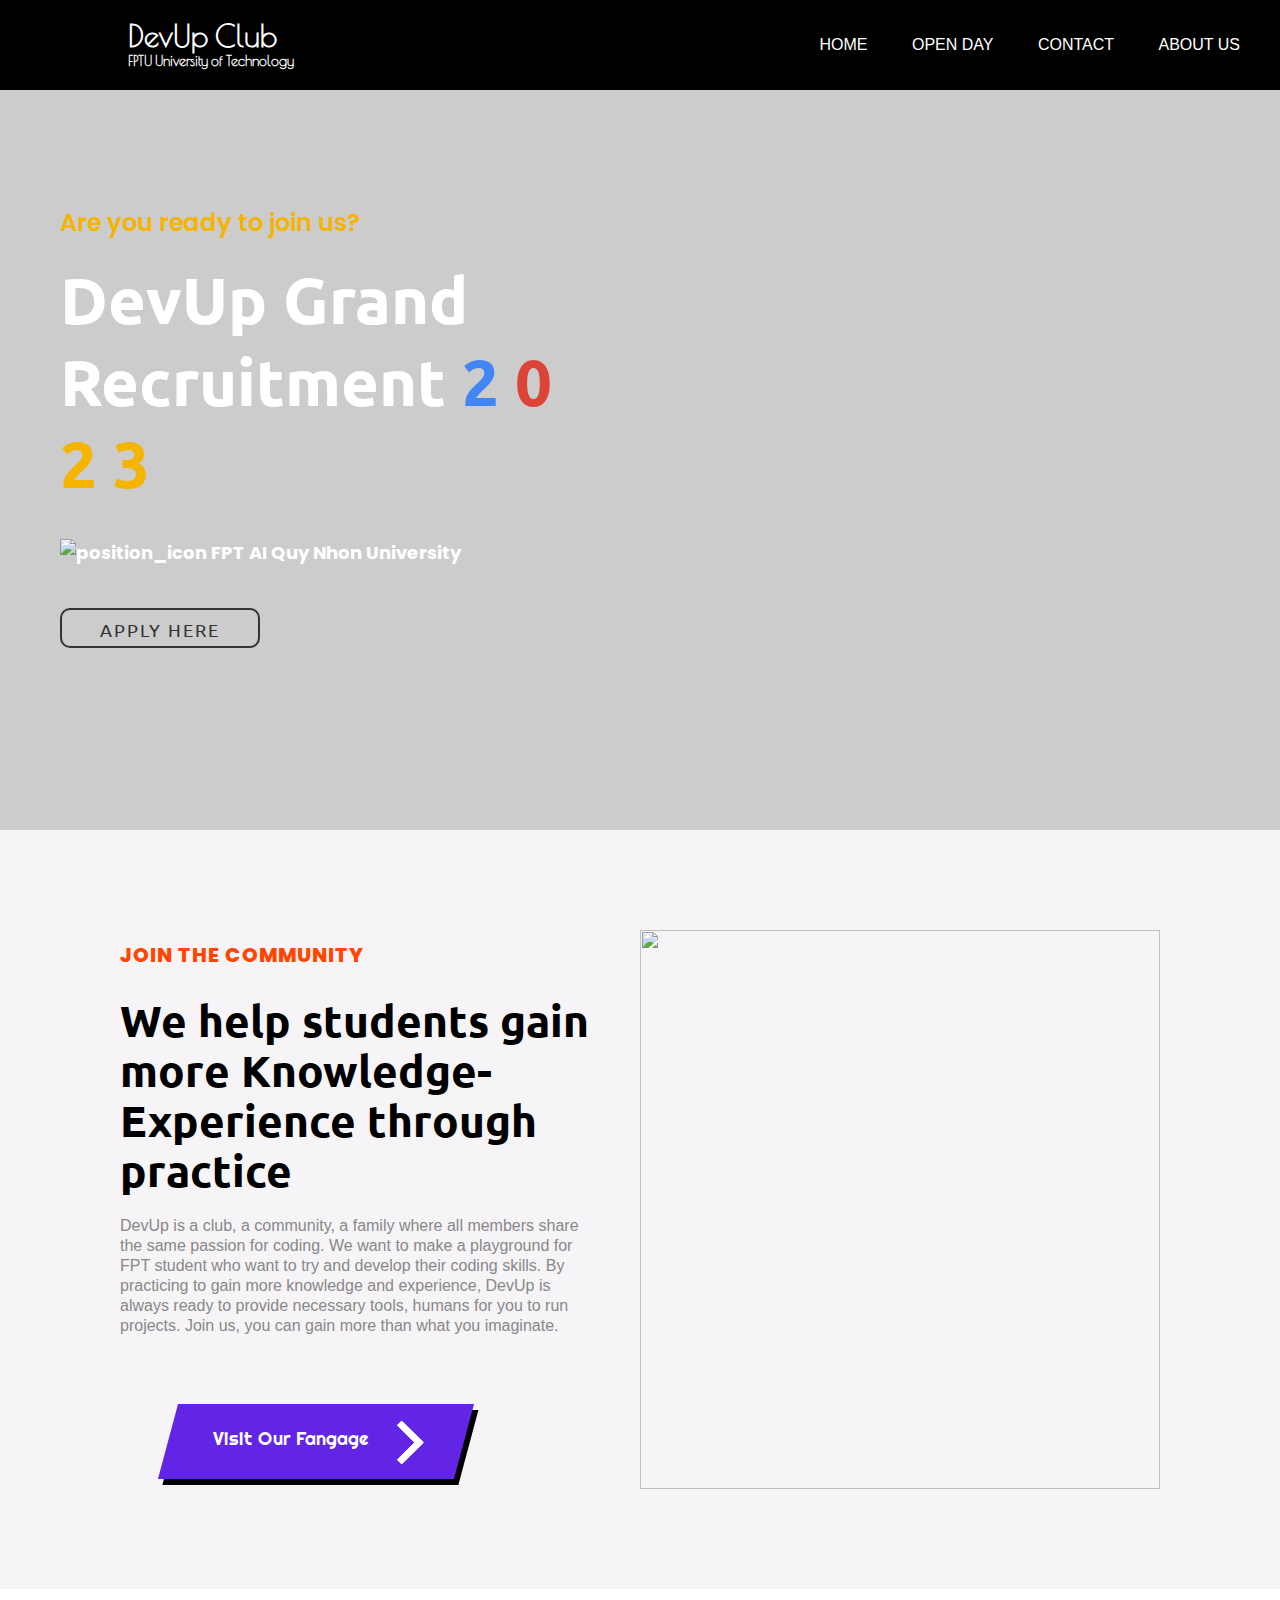
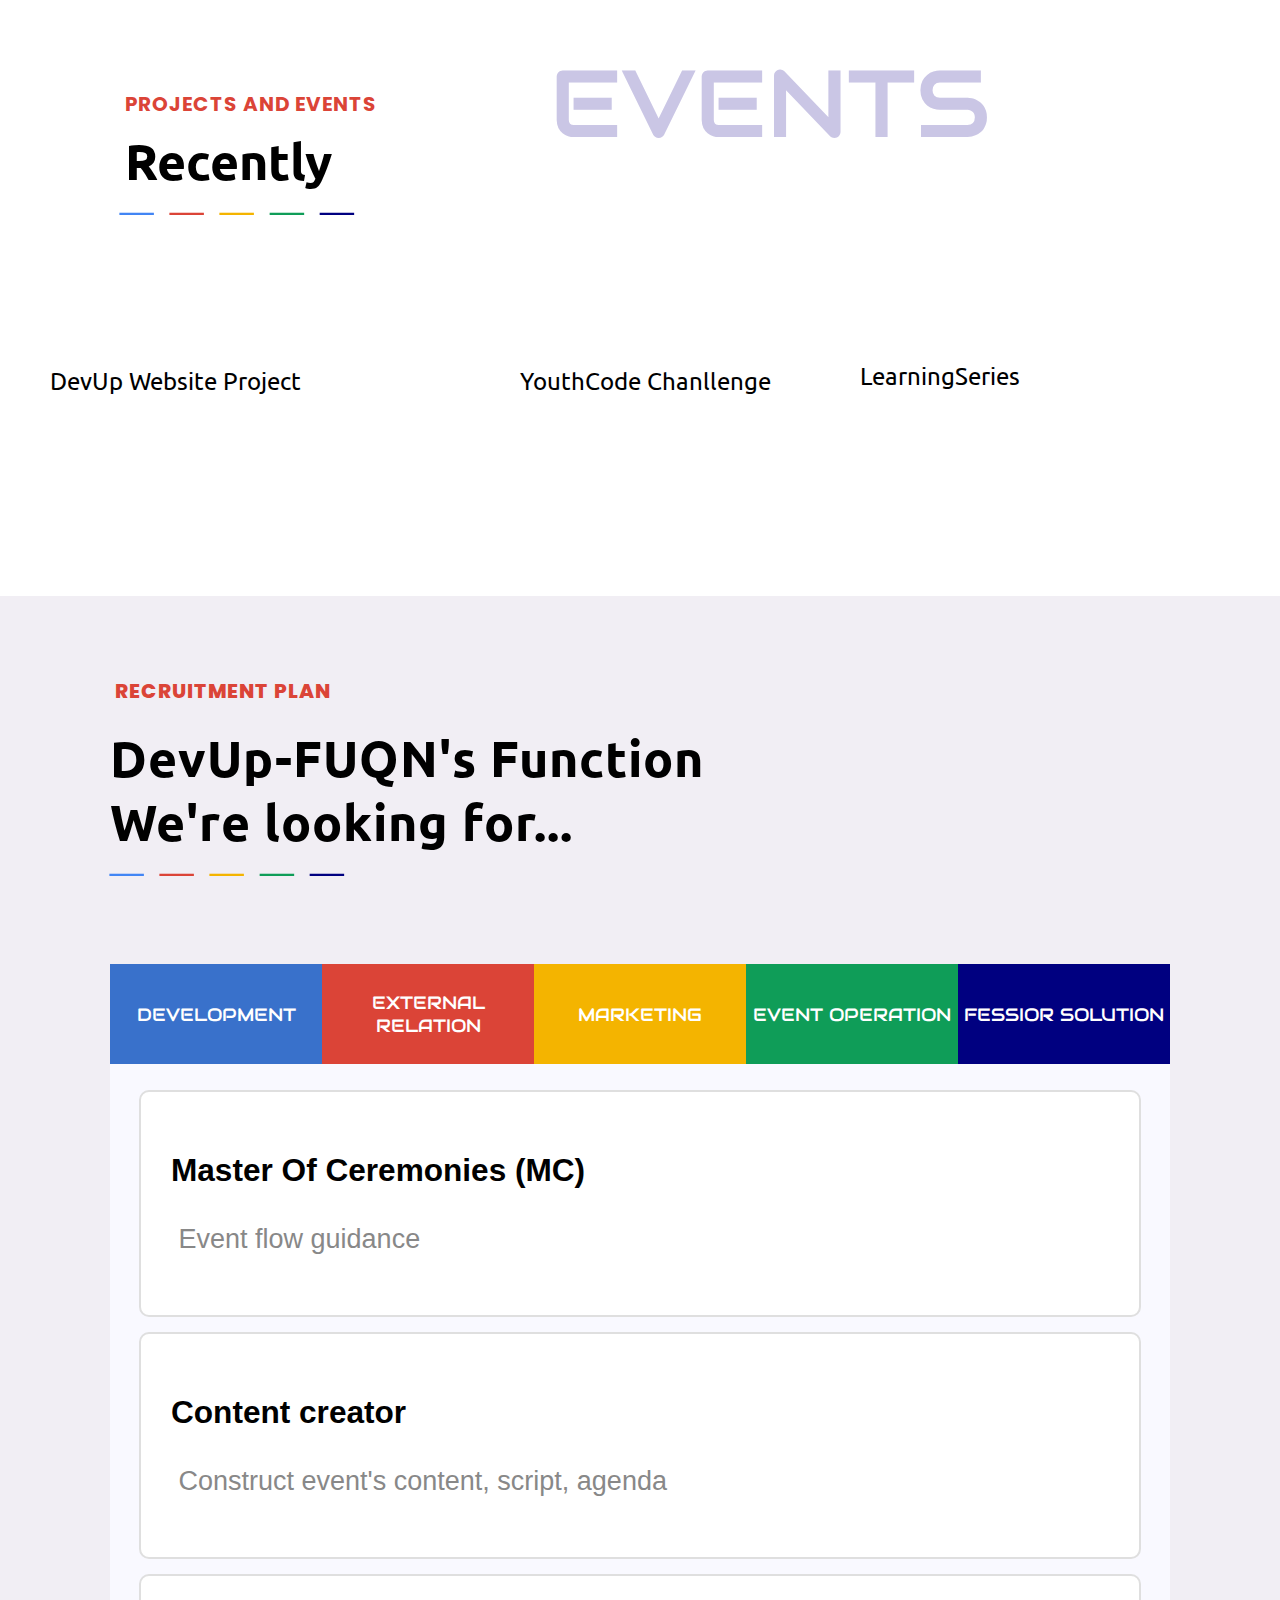
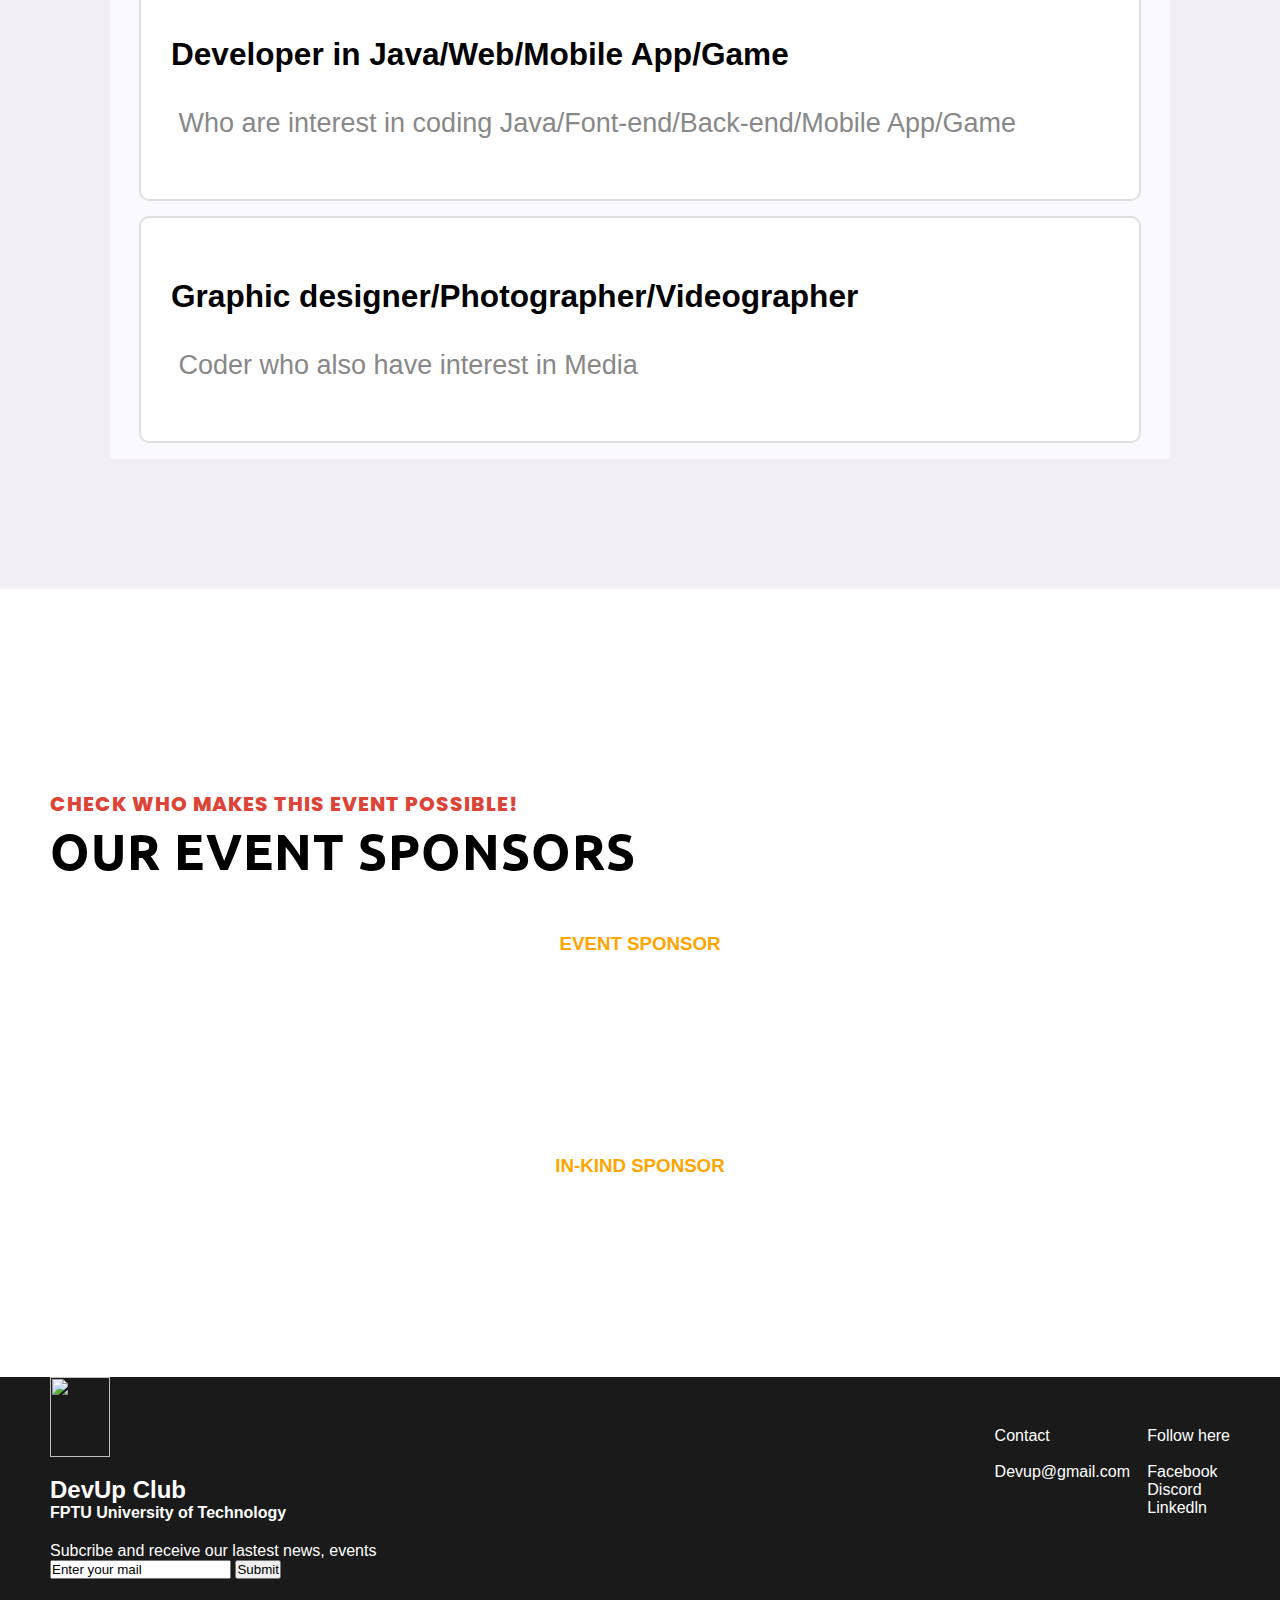
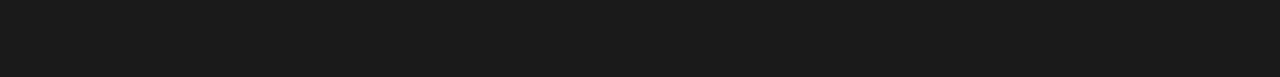
==== index.html @ b47e3904 "go" ====
<!DOCTYPE html>
<html>
    <head>
        <meta charset="UTF-8">
        <title>FPT QN DEVUP WEBSITE </title>
        <link rel="stylesheet" type="text/css" href="style.css">  
        <style type="text/css">
            body
            {  
                background-color: rgb(255, 255, 255);;
                font-family: Arial, Helvetica, sans-serif, 'Ubuntu';
            }
        </style>
        <link rel="preconnect" href="https://fonts.googleapis.com">
        <link rel="preconnect" href="https://fonts.gstatic.com" crossorigin>
       
        <link href="https://fonts.googleapis.com/css2?family=Ubuntu:wght@700&display=swap" rel="stylesheet">
        <link href="https://fonts.googleapis.com/css2?family=Poppins:wght@300&display=swap" rel="stylesheet">
        <link href="https://fonts.googleapis.com/css2?family=Poppins:wght@300&display=swap" rel="stylesheet">
        <link href="https://fonts.googleapis.com/css2?family=Poiret+One&display=swap" rel="stylesheet">
        <link href="https://fonts.googleapis.com/css2?family=Righteous&display=swap" rel="stylesheet">
        <link href="https://fonts.googleapis.com/css2?family=Audiowide&display=swap" rel="stylesheet">

    </head>

    <body>
        <div id = "main">

            
            <div id = "header">
                <div class="header__imgname">
                    <img style="height: 60px; object-fit: cover; margin-right: 8px; padding-top: 5px; margin-left: 70px; " src="./Picture/logo2.png" alt="">
                    <h2 class="header_title" style=" font-family: 'Poiret One', cursive; font-weight:900; font-size: 30px; 
                    ">DevUp Club
                    <span>
                        <h4 style=" font-weight:bolder; font-size: 14px;">FPTU University of Technology</h4>
                    </span>
                    </h2>       
                    </div>
                <ul class="header-menu">
                    <li> <a href="">Home</a> </li>
                    <li> <a href="./Ondex.html">Open Day</a> </li>
                    <li> <a href="">Contact</a> </li>
                    <li> <a href="./about.html">About us</a> </li>
                </ul>
            
            </div>
            

            
            <div id = "banner">
                

                
                <div class="banner-content">
                   
                    <!-- <p class = "text1-banner">Are you <span class="text11-banner">ready</span> to join us?<p> -->
                    <p style="font-weight: 590; font-family: 'Poppins', sans-serif; font-size:x-large; padding-top: 50px; color: #f4b400;" >Are you ready to join us?</p>


                   
                    <h1 class="text3-banner" style="padding-top: 18px;">DevUp Grand <br> Recruitment
                        <b>2</b>
                        <b>0</b>
                        <b>2</b>
                        <b>3</b>
                    </h1>

                    <h4 class="position-banner" style="font-size: large; padding-top: 35px; padding-bottom: 35px; font-family: 'Poppins', sans-serif; " >
                    <img src="./Picture/position2.jpg" alt="position_icon" width="20" height="20"  >
                    FPT AI Quy Nhon University
                    </h4>
                
                   

                    <!-- <button class="glow-on-hover" type="button">APPLY HERE</button> -->

                    <div class="wrapper1">
                        <a class="a1" href="#" style="font-family: 'Ubuntu', sans-serif; color:whitei" ><span>APPLY HERE</span></a>
                    </div>

                </div>
            </div>
        </div>
<!-------------------------------------------------------------------------------------->
        
        <div id ="community">
            <div class="left">
                <p class="para1" style="font-family: 'Poppins', sans-serif; font-size: 20px;  " >Join the community</p>
                <p class="para2" style="font-family: 'Ubuntu', sans-serif; font-size: 44px;" >We help students gain more Knowledge-Experience through practice</p>
                <p  class="para3" style="line-height: 20px; color: #888888;" >DevUp is a club, a community, a family where all members share the same passion for coding. 
                    We want to make a playground for FPT student who want to try and develop their coding skills.
                 By practicing to gain more knowledge and experience, DevUp is always ready to provide necessary tools,
                  humans for you to run projects. Join us, you can gain more than what you imaginate.
                </p>
                
                <div class="visitButton-line">

                     <img style="height: 120px; object-fit: cover; margin-top: 20px; margin-right: 8px; " src="./Picture/logo2.png" alt="">

                     <div class="wrapper">
                        <a class="cta" href="https://www.facebook.com/DevUp.17">
                          <span  style="font-family: 'Righteous', cursive; font-size:large; "  >Visit Our Fangage</span>
                          <span>
                            <svg width="66px" height="43px" viewBox="0 0 66 43" version="1.1" xmlns="http://www.w3.org/2000/svg" xmlns:xlink="http://www.w3.org/1999/xlink">
                              <g id="arrow" stroke="none" stroke-width="1" fill="none" fill-rule="evenodd">
                                <path class="one" d="M40.1543933,3.89485454 L43.9763149,0.139296592 C44.1708311,-0.0518420739 44.4826329,-0.0518571125 44.6771675,0.139262789 L65.6916134,20.7848311 C66.0855801,21.1718824 66.0911863,21.8050225 65.704135,22.1989893 C65.7000188,22.2031791 65.6958657,22.2073326 65.6916762,22.2114492 L44.677098,42.8607841 C44.4825957,43.0519059 44.1708242,43.0519358 43.9762853,42.8608513 L40.1545186,39.1069479 C39.9575152,38.9134427 39.9546793,38.5968729 40.1481845,38.3998695 C40.1502893,38.3977268 40.1524132,38.395603 40.1545562,38.3934985 L56.9937789,21.8567812 C57.1908028,21.6632968 57.193672,21.3467273 57.0001876,21.1497035 C56.9980647,21.1475418 56.9959223,21.1453995 56.9937605,21.1432767 L40.1545208,4.60825197 C39.9574869,4.41477773 39.9546013,4.09820839 40.1480756,3.90117456 C40.1501626,3.89904911 40.1522686,3.89694235 40.1543933,3.89485454 Z" fill="#FFFFFF"></path>
                                <path class="two" d="M20.1543933,3.89485454 L23.9763149,0.139296592 C24.1708311,-0.0518420739 24.4826329,-0.0518571125 24.6771675,0.139262789 L45.6916134,20.7848311 C46.0855801,21.1718824 46.0911863,21.8050225 45.704135,22.1989893 C45.7000188,22.2031791 45.6958657,22.2073326 45.6916762,22.2114492 L24.677098,42.8607841 C24.4825957,43.0519059 24.1708242,43.0519358 23.9762853,42.8608513 L20.1545186,39.1069479 C19.9575152,38.9134427 19.9546793,38.5968729 20.1481845,38.3998695 C20.1502893,38.3977268 20.1524132,38.395603 20.1545562,38.3934985 L36.9937789,21.8567812 C37.1908028,21.6632968 37.193672,21.3467273 37.0001876,21.1497035 C36.9980647,21.1475418 36.9959223,21.1453995 36.9937605,21.1432767 L20.1545208,4.60825197 C19.9574869,4.41477773 19.9546013,4.09820839 20.1480756,3.90117456 C20.1501626,3.89904911 20.1522686,3.89694235 20.1543933,3.89485454 Z" fill="#FFFFFF"></path>
                                <path class="three" d="M0.154393339,3.89485454 L3.97631488,0.139296592 C4.17083111,-0.0518420739 4.48263286,-0.0518571125 4.67716753,0.139262789 L25.6916134,20.7848311 C26.0855801,21.1718824 26.0911863,21.8050225 25.704135,22.1989893 C25.7000188,22.2031791 25.6958657,22.2073326 25.6916762,22.2114492 L4.67709797,42.8607841 C4.48259567,43.0519059 4.17082418,43.0519358 3.97628526,42.8608513 L0.154518591,39.1069479 C-0.0424848215,38.9134427 -0.0453206733,38.5968729 0.148184538,38.3998695 C0.150289256,38.3977268 0.152413239,38.395603 0.154556228,38.3934985 L16.9937789,21.8567812 C17.1908028,21.6632968 17.193672,21.3467273 17.0001876,21.1497035 C16.9980647,21.1475418 16.9959223,21.1453995 16.9937605,21.1432767 L0.15452076,4.60825197 C-0.0425130651,4.41477773 -0.0453986756,4.09820839 0.148075568,3.90117456 C0.150162624,3.89904911 0.152268631,3.89694235 0.154393339,3.89485454 Z" fill="#FFFFFF"></path>
                              </g>
                            </svg>
                          </span> 
                        </a>
                      </div>

                </div>



            </div>
            <div class="right">
                <img src="./Picture/background.jpg" alt="" width="100%", height="100%">
            </div>
        </div>
<!-- ------------------------------------------------------------------------------------>
         <div id="Event">

           <div class="Event-content">
            <h2 class="Event-title" style="font-family: 'Poppins', sans-serif; font-size: 20px;" >projects and events</h2>
            <h2 class="Event-Recently" style="   font-family: 'Ubuntu', sans-serif;">Recently
            </h2>
            <div class="Event-Right" >
                <span class="Event-Recently-Event" style="color: #cac6e5; font-family: 'Audiowide', cursive; "> Events</span>
            </div>

            <h1 class="text3-bannerX" style=" font-size: 60px; font-weight: bolder;">
                <b style="color: #4285f4;">_</b>
                <b style="color: #db4437;">_</b>
                <b style="color: #f4b400;">_</b>
                <b style="color: #0f9d58;">_</b>
                <b style="color: #000080;">_</b>
                
            </h1>


           </div>

           <div id="Event-list">
                <div class="Event-website">
                 <img src="./Picture/website.png" alt="" width="100%">
                <p class="Event-website-title" style="   font-family: 'Ubuntu', sans-serif; font-size: 24px; margin-top: 20px;"> <a href=""> DevUp Website Project</a></p> 
                </div>
                <div class="Event-YouthCode">
                 <img src="./Picture/Event_Youthcode.png" alt="" width="60%">
                  <p class="Event-YouthCode-title" style="   font-family: 'Ubuntu', sans-serif; font-size: 24px; margin-top: 20px; " ><a  href=""> YouthCode Chanllenge</a> </p>
                </div>
                <div class="Event-LearningSeries">
                <img src="./Picture/Event_learning.jpg" alt="" width="100%">
                <p class="Event-LearningSeries-title" style="   font-family: 'Ubuntu', sans-serif; font-size: 24px; " ><a href="">LearningSeries </a> </p>
                </div>

                
           </div>
         </div>
<!-- ------------------------------------------------------------------------------------>
<div id="function" style="background-color: #f1eef4; width: 100vw; padding-top: 80px; padding-bottom: 130px; "> 
    <div id="function-content">
        <h2 class="function-content-plan" style="font-family: 'Poppins', sans-serif; font-size: 20px;  margin-left: 75px;" >Recruitment plan</h2>
        <h2 class="function-content-function" style="font-family: 'Ubuntu', sans-serif;  margin-left: 70px; font-size: 50px; margin-top: 20px; margin-bottom: 20px ; " >DevUp-FUQN's Function <br> We're looking for... </h2>
        <h1 class="text3-bannerX" style=" font-size: 60px; font-weight: bolder;  bottom: 70px; margin-top: 30px; margin-bottom: 70px;">
            <b style="color: #4285f4;">_</b>
            <b style="color: #db4437;">_</b>
            <b style="color: #f4b400;">_</b>
            <b style="color: #0f9d58;">_</b>    
            <b style="color: #000080;">_</b>
            
        </h1>
    </div>

    <div class="tabsTable" style="padding-left: 70px; padding-right: 70px;">
    <div class="function-tab"   >
        <button id ="function-tab1" class="tablinks active" style="border: none; color: #ffffff; font-family: 'Audiowide', cursive; font-size: 18px;"  >Development</button>
        <button id ="function-tab2" class="tablinks"        style="border: none; color: #ffffff; font-family: 'Audiowide', cursive; font-size: 18px;"       >external relation</button>
        <button id ="function-tab3" class="tablinks"        style="border: none; color: #ffffff; font-family: 'Audiowide', cursive; font-size: 18px;"     >marketing</button>
        <button id ="function-tab4" class="tablinks"        style="border: none; color: #ffffff; font-family: 'Audiowide', cursive; font-size: 18px;"     >event operation</button>
        <button id ="function-tab5" class="tablinks"        style="border: none; color: #ffffff; font-family: 'Audiowide', cursive; font-size: 18px;"     >fessior solution</button>
    </div>
   
    <div id="Development" class="tabcontent">
        <div class="Development-content">
            <div class="Development-content1" style=" padding-left: 30px;" >
                <h3>Master Of Ceremonies (MC)</h3>
                <p>
                    <img style="height: 45px; object-fit: cover; margin-right: 0px; padding-top: 5px; " src="./Picture/logo2.png" alt="">
                   
                    Event flow guidance </p>
            </div>
            <div class="Development-content2">
                <h3>Content creator</h3>
                <p>
                    <img style="height: 45px; object-fit: cover; margin-right: 0px; padding-top: 5px; " src="./Picture/logo2.png" alt="">
                    Construct event's content, script, agenda</p>
            </div>
            <div class="Development-content3">
                <h3>Developer in Java/Web/Mobile App/Game</h3>
                <p>
                    <img style="height: 45px; object-fit: cover; margin-right: 0px; padding-top: 5px; " src="./Picture/logo2.png" alt="">
                    Who are interest in coding Java/Font-end/Back-end/Mobile App/Game</p>
            </div>
           
            <div class="Development-content3">
                <h3>Graphic designer/Photographer/Videographer</h3>
                <p>
                    <img style="height: 45px; object-fit: cover; margin-right: 0px; padding-top: 5px; " src="./Picture/logo2.png" alt="">
                    Coder who also have interest in Media</p>
            </div>
        </div>
    </div>



    <div class="CSStabs">
        
    </div>
   
    <div id="external relation" class="tabcontent">
        <div class="externalRelation-content">
            <div class="externalRelation-content1">
                <h3>None</h3>
                <p>
                    
                </p>
            </div>
        </div>
    </div>
   
    <div id="marketing" class="tabcontent">
        <div class="marketing-content">
            <div class="marketing-content1">
                <h3>Fanpage Manager</h3>
                <p>
                    Make Club's Posts on Facebook
                </p>
            </div>
               
        </div>
    </div>
    <div id="event operation" class="tabcontent">
        <div class="eventOperation-content">
            <h3>None</h3>
            <p>
                </p>
        </div>
            
  </div>
    <div id="fessior solution" class="tabcontent">
        <div class="fessiorSolution-content">
            <h3>None</h3>
            <p>
                
            </p>
        </div>
        
    </div>
</div>
</div>
<!-- ------------------------------------------------------------------------------------>
<div id="Sponsors">
    <h3 class="Sponsors-slogan" style="font-family: 'Poppins', sans-serif; font-size: 20px;">CHECK WHO MAKES THIS EVENT POSSIBLE! </h3>
    <h2 class="Sponsors-title"  style="   font-family: 'Ubuntu', sans-serif; font-size: 50px; " >our event sponsors</h2>
    <div class="Sponsors-list">
        <h3 class="Sponsor-1"> Event sponsor</h3>
        <h3 class="Sponsor-2"> In-kind sponsor </h3>
    </div>
</div>
<!-- ------------------------------------------------------------------------------------>
<footer id="Footer">
    <div class="Footer-navigation">
        <!--Logo&Name-->
        <div id="Logo-Slogan">
                <img  class="Logo-img" src="./Picture/logo2.png" alt="">
                <div class="nav__imgname">
                    <h2 >DevUp Club</h2>
                    <h4 >FPTU University of Technology</h4>    
                </div>
                <div id="mail-input">
                    <p class="subcribe-mail"> Subcribe and receive our lastest news, events </p>
                    <input class="mail" value="Enter your mail">
                    <button class="submit-button"> Submit</button>
                </div>
        </div>
    </div>    
    <div id="Contact-infor">
        <p>Contact</p>
        <br>
        <p>Devup@gmail.com</p>
    </div>
    <div id="Follow-infor"> 
        <p>Follow here</p>
        <br>
        <p>Facebook</p>
        <p>Discord</p>
        <p>Linkedln</p>
    </div>
</footer>
<!-- ------------------------------------------------------------------------------------>




    </body>
<!-- ------------------------------------------------------------------------------------>
<!-- tao hieu ung tab khi nhan vao (copy tren mang chu t cũng chua hieu doan nay :((  )-->
<script type="text/javascript">
    var buttons = document.getElementsByClassName('tablinks');
    var contents = document.getElementsByClassName('tabcontent');
    function showContent(id){
        for (var i = 0; i < contents.length; i++) {
            contents[i].style.display = 'none';
        }
        var content = document.getElementById(id);
        content.style.display = 'block';
    }
    for (var i = 0; i < buttons.length; i++) {
        buttons[i].addEventListener("click", function(){
            var id = this.textContent;
            for (var i = 0; i < buttons.length; i++) {
                buttons[i].classList.remove("active");
            }
            {this.className += " active";        }
            showContent(id);
        });
    }
    showContent('Development');
</script>
<!-- ------------------------------------------------------------------------------------>
</html>
---- style.css ----
/* defaule css*/
*{
    padding: 0;
    margin: 0;
    box-sizing: border-box;
}
a{
    text-decoration: none;
}
#header a{
    color: white;
    text-decoration: none;
    padding: 15px 20px;
    display: block;
}

html {
    scroll-behavior: smooth;
    font-family: Arial, "Helvetica Neue", Helvetica, sans-serif;
    background-color: #000;
    overflow-x: hidden;
}

html, body {
    max-width: 100%;
    
   
}

#header{
    display: flex;
    width: 100%;
    background-color: rgb(255, 255, 255);;
    justify-content: space-between;
    align-items: center;
    background-color: rgb(0, 0, 0);
    position: fixed;
    width: 100%;
    height: 90px;
    z-index: 3;
    top: 0px;
}
#header .header__imgname{
    display: flex;
    margin-left: 50px;
    padding: 0px 190px 14px 0px;
    color: white;
    font-family: 'Poppins', sans-serif;
    font-weight: 200;
    
}
#header .header_title{
    margin-top: 10px;
    font-family: 'Poppins', sans-serif;
}
#header li {
    display: inline-block;
}

#header .header-menu{
    display: block;
    text-transform: uppercase;
    padding: 10px 20px;
    list-style-type: none;
    
}

#header .header-menu a:hover {
    color: black;
    background-color: #ccc;
    cursor: pointer;
}


#banner {
    width: 100vw;
    height: 750px;
    position: relative;
    padding: 50px 0px 0px 0px;
    margin: 80px 0px 0px 0px;
    /* background: url('./Picture/apple.jpg') no-repeat top center / cover ; */
    background: linear-gradient(rgba(0,0,0,0.2), rgba(0,0,0,0.2)), url(./Picture/hello2.png);

    background-size:cover;
    display: flex;
    flex-direction: column;
    justify-content:space-around;
}



#banner::before{
    

    content: "";
    position: absolute;
    left: 0;
    top: 0;
    z-index: -1;
    width: 100%;
    height: 100%;
    background: #1a1a1a;
    opacity: .78;

}

#banner .banner-content {
    position: relative;
    width: 40%;
    height: calc(100% - 50px);
    margin: 20px 0px 20px 60px;
    display: flex;
    flex-direction: column;
    
}

#banner .logo-banner {
    position: relative; 
}


#banner .text1-banner{
    position: relative;
    color: orangered; 
    font-size: medium; 
    font-weight: 800;
}

#banner .text11-banner{
    color :blue;
}

#banner .text2-banner{
    position: relative;
    color: rgb(0, 0, 0);
    font-weight: 1000;
}

#banner .text3-banner{
    position: relative;
    color: rgb(255, 255, 255);
    font-weight: 1200;
    
    font-size: 65px;
    font-family: 'Ubuntu', sans-serif;
}
#banner .banner-content h1 b:nth-of-type(1){
    color: #4285f4;
    font-weight: 1000;
}

#banner .banner-content h1 b:nth-of-type(2){
    color: #db4437;
    font-weight: 1000;
}

#banner .banner-content h1 b:nth-of-type(3){
    color: #f4b400;
    font-weight: 1000;
}

#banner .banner-content h1 b:nth-of-type(4){
    color: #f4b400;
    font-weight: 1000;
}

#banner .position-banner{
    position: relative;
    color: rgb(255, 255, 255);
}

#banner .apply-button{
    position: relative;
    border: 0px;
    background-color: #db4437;
    width: 120px;
    height: 60px;
}

#banner .apply-text {
    color: rgb(255, 255, 255);
    font-weight: 600;
}

#banner .apply-button:hover {
    background-color: #ccc;
    cursor: pointer;
}


 
.glow-on-hover {
    width: 220px;
    height: 50px;
    border: none;
    outline: none;
    color: #fff;
    background: #111;
    cursor: pointer;
    position: relative;
    z-index: 0;
    border-radius: 10px;
}

.glow-on-hover:before {
    content: '';
    background: linear-gradient(45deg, #ff0000, #ff7300, #fffb00, #48ff00, #00ffd5, #002bff, #7a00ff, #ff00c8, #ff0000);
    position: absolute;
    top: -2px;
    left:-2px;
    background-size: 400%;
    z-index: -1;
    filter: blur(5px);
    width: calc(100% + 4px);
    height: calc(100% + 4px);
    animation: glowing 20s linear infinite;
    opacity: 0;
    transition: opacity .3s ease-in-out;
    border-radius: 10px;
}

.glow-on-hover:active {
    color: #000
}

.glow-on-hover:active:after {
    background: transparent;
}

.glow-on-hover:hover:before {
    opacity: 1;
}

.glow-on-hover:after {
    z-index: -1;
    content: '';
    position: absolute;
    width: 100%;
    height: 100%;
    background: #111;
    left: 0;
    top: 0;
    border-radius: 10px;
}

@keyframes glowing {
    0% { background-position: 0 0; }
    50% { background-position: 400% 0; }
    100% { background-position: 0 0; }
}



#banner button{
    width: 170px;
    height: 50px;
    font-size:medium;
    font-weight: bold;
}

/* Second button */

.wrapper1{
    position: relative;
    top: 1%;
    left: 30%
    /* 
    
     */
    translate(-50%, -50%);
    
    
  }
  
  .a1{
    display: block;
    width: 200px;
    height: 40px;
    line-height: 40px;
    font-size: 18px;
    font-family: sans-serif;
    text-decoration: none;
    color: #333;
    border: 2px solid #333;
    letter-spacing: 2px;
    text-align: center;
    position: relative;
    transition: all .35s;
    border-radius: 10px;
  }
  
  .a1 span{
    position: relative;
    z-index: 1;
  }
  
  .a1:after{
    position: absolute;
    content: "";
    top: 0;
    left: 0;
    width: 0;
    height: 100%;
    background: #ff003b;
    transition: all .35s;
    border-radius: 10px;
  }
  
  .a1:hover{
    color: #fff;
  }
  
  .a1:hover:after{
    width: 100%;
  }
  

/*-------------------------------------------------------------*/
/*Join the community*/
#community{
    background-color: #f6f4f7;
    padding: 100px 120px 100px 120px;
    display: flex;
    
}

#community .left{
    width: 50%;
    display: flex;
    
    flex-direction: column;
    /* height: 400px; */
    line-height: 50px;
    padding-right: 40px;
}

#community .right{
   width: 50%;
   left: 50%;
}

#community .para1{
    color: orangered;
    letter-spacing: 1px;
    font-size: 16px;
    text-transform: uppercase;
    display: block;
    font-weight: 800;
}

#community .para2{
    font-size: 30px;
    margin-top: 16px;
    margin-bottom: 20px;
    font-weight: 800;
}

#community .para3 {
    line-height: 48px;
}

#community .visit-button{
    border: 0px;
    margin-top: 16px;
    justify-items: center;
    width: 30%;
    display: inline-block;
    background-color: orangered;
    font-weight: 500;
    padding: 10px;
    border-radius: 20px;
}

#community .visit-button a {
    color: white;
}

#community .visit-button:hover {
    background-color: #ccc;
    cursor: pointer;
}

/* Visit Button */

.visitButton-line{
    display: flex;
    justify-content:baseline;
    margin-top: 13px;
}

.wrapper {
    display: flex;
    justify-content: center;
    position: relative;
    right: 90px;
    left: 40px;
    top: 55px;
  }
  
  .cta {
      display: flex;
      padding: 10px 45px;
      text-decoration: none;
      font-family: 'Poppins', sans-serif;
      font-size: 20px;
      color: white;
      background: #6225E6;
      transition: 1s;
      box-shadow: 6px 6px 0 black;
      transform: skewX(-15deg);
      max-height: 75px;
  }
  
  .cta:focus {
     outline: none; 
  }
  
  .cta:hover {
      transition: 0.5s;
      box-shadow: 10px 10px 0 #FBC638;
  }
  
  .cta span:nth-child(2) {
      transition: 0.5s;
      margin-right: 0px;
  }
  
  .cta:hover  span:nth-child(2) {
      transition: 0.5s;
      margin-right: 45px;
  }
  
    span {
      transform: skewX(15deg) 
    }
  
    span:nth-child(2) {
      width: 20px;
      margin-left: 30px;
      position: relative;
      top: 12%;
    }
    
  /**************SVG****************/
  
  path.one {
      transition: 0.4s;
      transform: translateX(-60%);
  }
  
  path.two {
      transition: 0.5s;
      transform: translateX(-30%);
  }
  
  .cta:hover path.three {
      animation: color_anim 1s infinite 0.2s;
  }
  
  .cta:hover path.one {
      transform: translateX(0%);
      animation: color_anim 1s infinite 0.6s;
  }
  
  .cta:hover path.two {
      transform: translateX(0%);
      animation: color_anim 1s infinite 0.4s;
  }
  
  /* SVG animations */
  
  @keyframes color_anim {
      0% {
          fill: white;
      }
      50% {
          fill: #FBC638;
      }
      100% {
          fill: white;
      }
  }

  @import url('https://fonts.googleapis.com/css?family=Poppins:900i');

/*============================================================*/

/* Event*/
#Event{
    margin:  100px 50px 200px 50px;
}



#Event .Event-title{
    color: #db4437;
    letter-spacing: 1px;
    font-size: 16px;
    text-transform: uppercase;
    display: block;
    margin-bottom: 10px;
    margin-left: 75px;
}
#Event .Event-Recently{
    margin-bottom: 30px;
    font-size: 50px;
    margin-left: 75px;

}
#Event .Event-Recently-Event{
    position: relative;
    text-transform: uppercase ;
    
    font-size: 95px;
    margin-left: 200px;
    margin-top: -45px;
    left: 300px;
    bottom: 180px;
}
#Event-list{
    display: flex;  
    margin-top: 50px; 
    font-size: 20px;
}
#Event .Event-website{
    background-color: white;
   width: 33%;
}
#Event .Event-website-title ,#Event  a{
    margin-top: 15px;
    color: black;
}
#Event .Event-YouthCode{  
    width: 33%;
    margin-left: 100px;
 }
#Event .Event-YouthCode-title ,#Event a{  
   color: black;
 }
#Event .Event-LearningSeries{
    background-size: cover;
    background-color: white;
    width: 33%;
    margin-left: -30px;
    background-size: cover;
 }
 #Event .Event-LearningSeries-title ,#Event a{
    margin-top: 15px;
    color: black;
 }
 #Event .Event-YouthCode:hover ,#Event .Event-website:hover,#Event .Event-LearningSeries:hover {
    width: 45%;


 }

 .Event-Right{
    max-height: 40px;
 }

 .text3-bannerX{
    position: relative;
    left: 70px;
    bottom: 110px;
    max-height: 10px;
 }


/*============================================================*/
/* định dạng thẻ div chưa các button tab */
#function{
    margin:  100px 0px 200px 0px;
    padding-left: 40px;
    padding-right: 40px;
}
#function .function-content-plan{
    color: #db4437;
    letter-spacing: 1px;
    font-size: 16px;
    text-transform: uppercase;
    display: block;
    font-weight: 800;
}
#function .function-content-function {
    letter-spacing: 1px;
    font-size: 32px;
    display: block;
    font-weight: 800;
}
#function .function-content-function2{
    letter-spacing: 1px;
    font-size: 32px;
    display: block;
    font-weight: 800;
    margin-bottom: 50px;
}
#function .function-tab{
    display: flex;
    height: 100px;
}
 /* định dạng các button tab */
#function #function-tab1{
    background-color: #4285f4;
    font-size: 16px;
    text-transform: uppercase;
    color: black;
    width: 20%;
}
#function #function-tab2{
    background-color: #db4437;
    text-transform: uppercase;
    color: black;
    width: 20%;
}
#function #function-tab3{
    background-color: #f4b400;
    color: black;
    text-transform: uppercase;
    width: 20%;
}
#function #function-tab4{
    background-color: #0f9d58;
    color: black;
    text-transform: uppercase;
    width: 20%;
}
#function #function-tab5{
    background-color: #000080;
    text-transform: uppercase;
    color: black;
    width: 20%;
}
/* đổi màu khi một button tab được hover va active*/
#function #function-tab1:hover ,#function #function-tab1:focus,#function #function-tab1.active {
    background-color: #3971cb;
    color: white;
}
#function #function-tab2:hover ,#function #function-tab2:focus, #function #function-tab2.active{
    background-color: red;
    color: white;
}
#function #function-tab3:hover ,#function #function-tab3:focus, #function #function-tab3.active{
    background-color: rgb(238, 255, 0);
    color: white;
}
#function #function-tab4:hover ,#function #function-tab4:focus, #function #function-tab4.active{
    background-color: #0d844b;
    color: white;
}
#function #function-tab5:hover ,#function #function-tab5:focus ,#function #function-tab5.active{
    background-color: rgb(1, 1, 106);
    color: white;
   
}
/* định dạng nội dung hiển thị */
#function .tabcontent {
    display: none;
    padding: 6px 12px;
    border:none;
    border-top: none;
    background-color: #f9f9ff;
    box-shadow:#000;
}
/*============================================================*/
#Development .Development-content1, .Development-content2,.Development-content3{
    background-color:rgb(255, 255, 255);
    margin-bottom: 10px;
    margin-top: 5px;
    border: none;
    padding-top: 60px ;
    padding-bottom: 60px;
    margin: 15px 17px 10px 17px;
    border: #dfdfdf solid 2px;
    border-radius: 10px;
    font-size: 27px;
    padding-left: 30px;

 }
.externalRelation-content1, .externalRelation-content2,.externalRelation-content3{
    background-color:rgb(255, 255, 255);
    margin-bottom: 10px;
    margin-top: 5px;
    padding-top: 60px ;
    padding-bottom: 60px;
    margin: 15px 17px 10px 17px;
    border: #dfdfdf solid 2px;
    border-radius: 10px;
    font-size: 27px;
    padding-left: 30px;
 }

.marketing-content1, .marketing-content2,.marketing-content3{
    background-color:rgb(255, 255, 255);
    margin-bottom: 10px;
    margin-top: 5px;
    padding-top: 60px ;
    padding-bottom: 60px;
    margin: 15px 17px 10px 17px;
    border: #dfdfdf solid 2px;
    border-radius: 10px;
    font-size: 27px;
    padding-left: 30px;
 }
 .eventOperation-content{
    background-color:rgb(255, 255, 255);
    margin-bottom: 10px;
    margin-top: 5px;
    padding-top: 60px ;
    padding-bottom: 60px;
    margin: 15px 17px 10px 17px;
    border: #dfdfdf solid 2px;
    border-radius: 10px;
    font-size: 27px;
    padding-left: 30px;
 }
 .fessiorSolution-content{
    background-color:rgb(255, 255, 255);
    margin-bottom: 10px;
    margin-top: 5px;
    padding-top: 60px ;
    padding-bottom: 60px;
    margin: 15px 17px 10px 17px;
    border: #dfdfdf solid 2px;
    border-radius: 10px;
    font-size: 27px;
    padding-left: 30px;
 }
 #Development .Development-content1 ,.externalRelation-content1 ,.marketing-content1,.eventOperation-content,
.fessiorSolution-content{
    margin-top: 20px;
}

.Development-content1 p, .Development-content2 p, .Development-content3 p{
    color: #888888;
    margin-top: 35px;
}


/* NEW TABS */



/*============================================================*/
/* Sponsors */
#Sponsors{
    margin:  100px 50px 200px 50px;
}
#Sponsors .Sponsors-slogan{
    color: #db4437;
    letter-spacing: 1px;
    font-size: 16px;
    text-transform: uppercase;
    display: block;
    font-weight: 800;
}
#Sponsors .Sponsors-title{
    text-transform: uppercase;
    letter-spacing: 1px;
    font-size: 32px;
    display: block;
    font-weight: 800;
}
#Sponsors .Sponsors-list {
    text-align: center;
    justify-content: center;
    color: orange;
    text-transform: uppercase;
    font-size: 16px;

}
#Sponsors .Sponsors-list .Sponsor-1{
    margin-top: 50px;
    margin-bottom: 100px;
}
#Sponsors .Sponsors-list .Sponsor-2{
    margin-top: 200px;
    margin-bottom: 100px;
}
/*============================================================*/

/*============================================================*/
/*Footer*/
#Footer {
  position: relative;
  display: flex;
  bottom: 0px;
  width: 100% ;
  height: 300px;
  background-color: #1a1a1a;
  color: white;
}
#Logo-Slogan {
 position: absolute;
 margin-left: 50px;
 padding-right: 400px;
 font-size: 16px;
}
#Logo-Slogan .Logo-img{
    width: 60px;
    height: 80px;
}
#mail-input {
    margin-top: 20px;
}
#mail-input .subcribe-mail{
   color: white;
}
#Contact-infor{
    position: absolute;
    margin-top: 50px;
    margin-left: 20px;
    right: 150px;
}
#Follow-infor{
    position: absolute;
    margin-left:50px;
    margin-top: 50px;
    right: 50px;
}
/*============================================================*/

/*============================RECRUITMENT====================================*/

.navigation{
    width: 100%;
    height: 80px;
    background-color: #1a1a1a;
    display: flex;
    justify-content: space-around;
}
.nav__menu, .nav__menu a{
    right: 0;
    display: flex;
    color: white ;
    font-family: 'Montserrat', sans-serif;
    font-size:medium;
}



.nav__menu *:hover{
    color: rgb(248, 102, 23);
}

.nav__img{
    padding-left: 20px;
    display: flex;
}

.nav__imgname{
    padding: 0px 190px 0px 0px;
    margin-top: 15px;
    color: white;
    font-family: 'Montserrat', sans-serif;
    font-weight: 200;
}

img.nav__img{
    height: 80px;
    width: 80px;
    display: flex;
    float: left;
}

section{
    position: relative;
    display: flex;
    justify-content: center;
    align-items: center;
    background: url(./Picture/2background.jpg);
    width: 100%;
    height: 533px;
    background-size: cover;
    background-repeat: no-repeat;
    background-attachment: fixed;
    z-index: -2;
}


section .box::before {
    content: "";
    position: absolute;
    left: 0;
    top: 0;
    z-index: -1;
    width: 100%;
    height: 100%;
    background: #1a1a1a;
    opacity: .78;
}

section .box{
    text-align: center;
}

#nav__a {
    color: white;
    margin-top: 27px;
    margin-right: 30px;

}
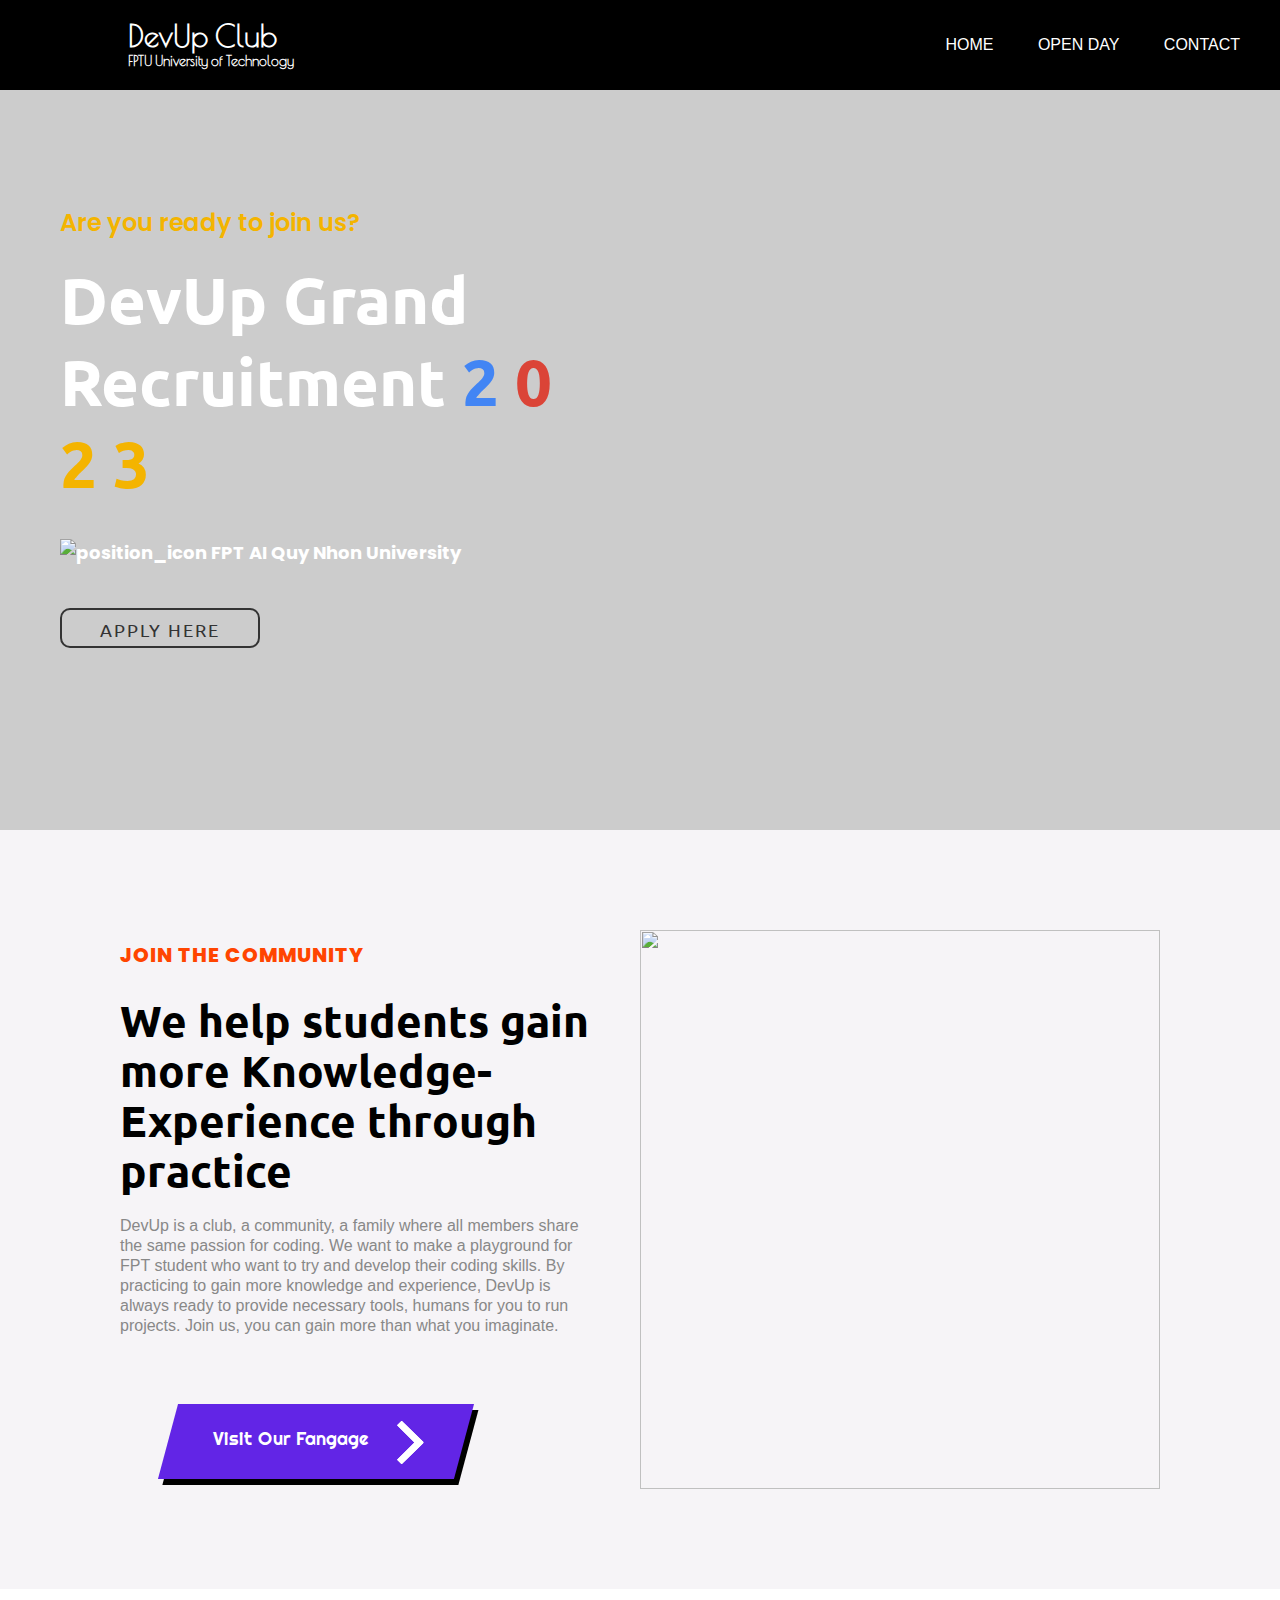
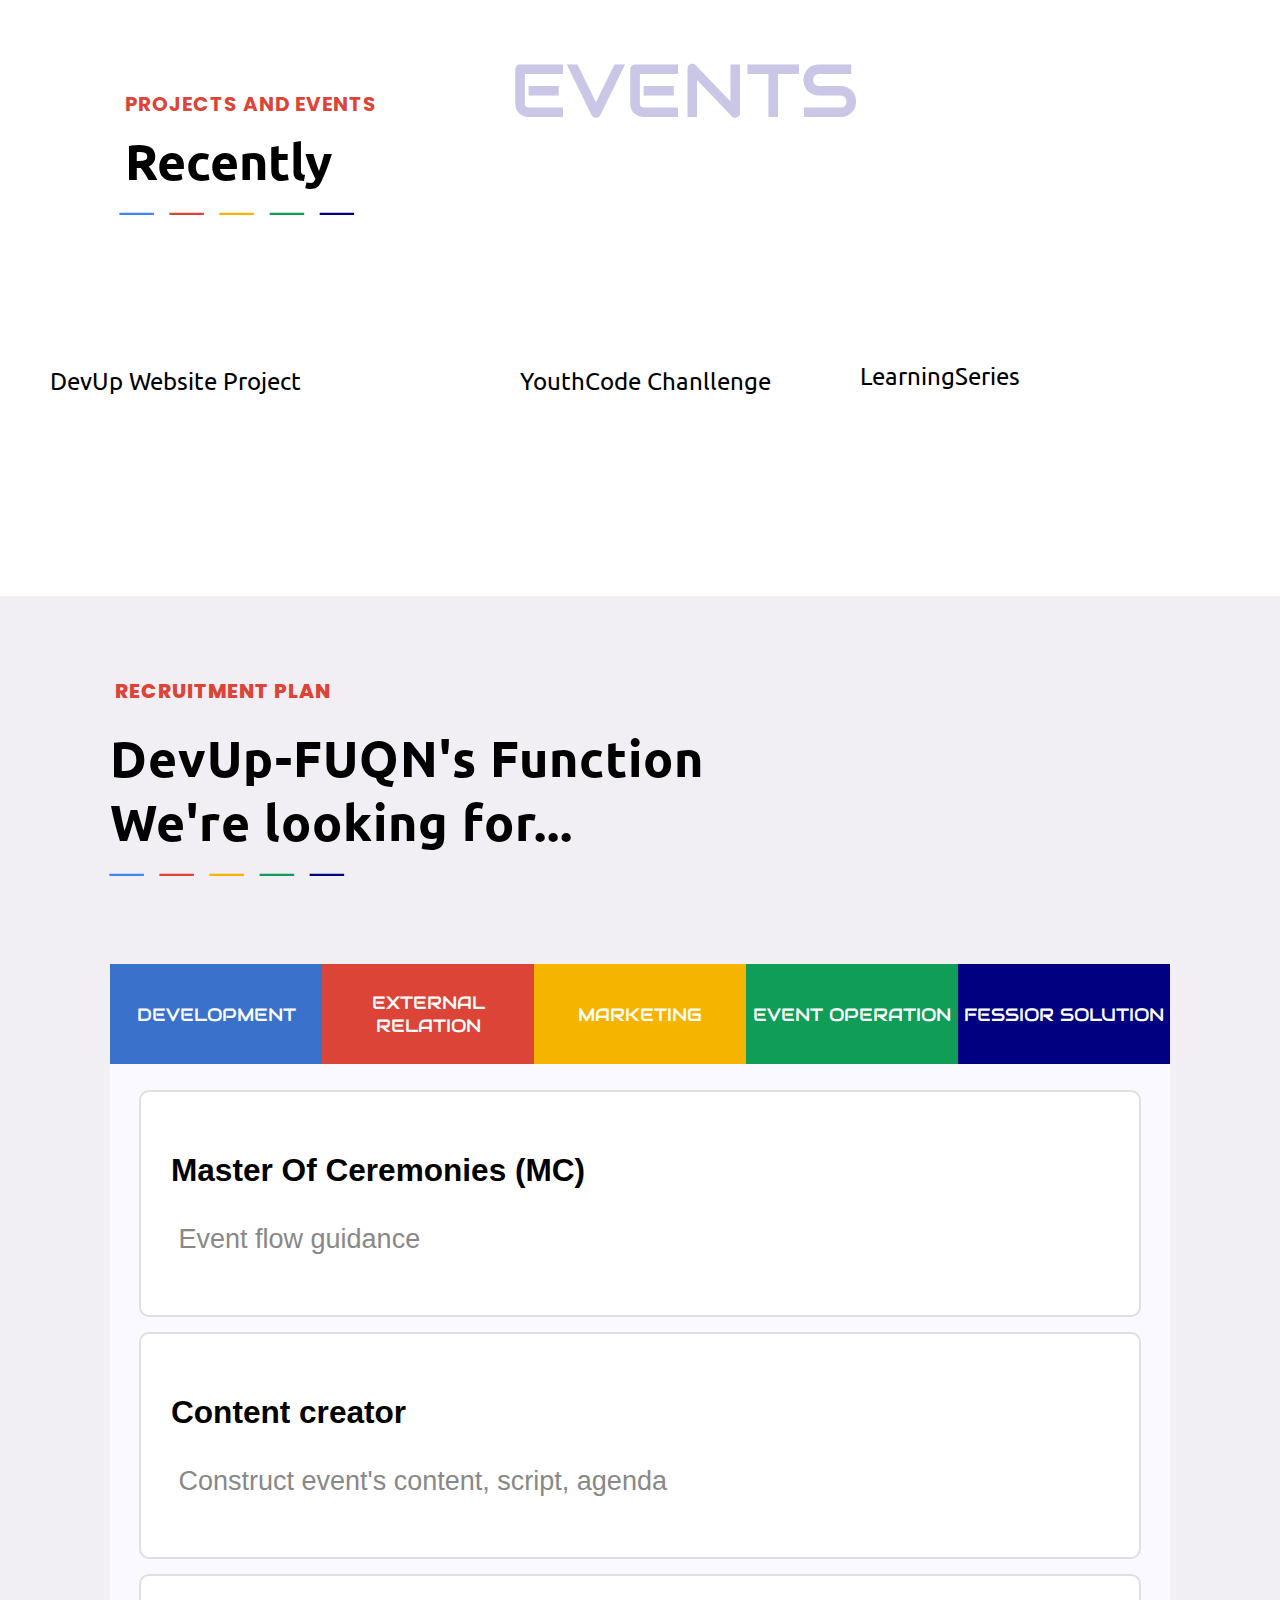
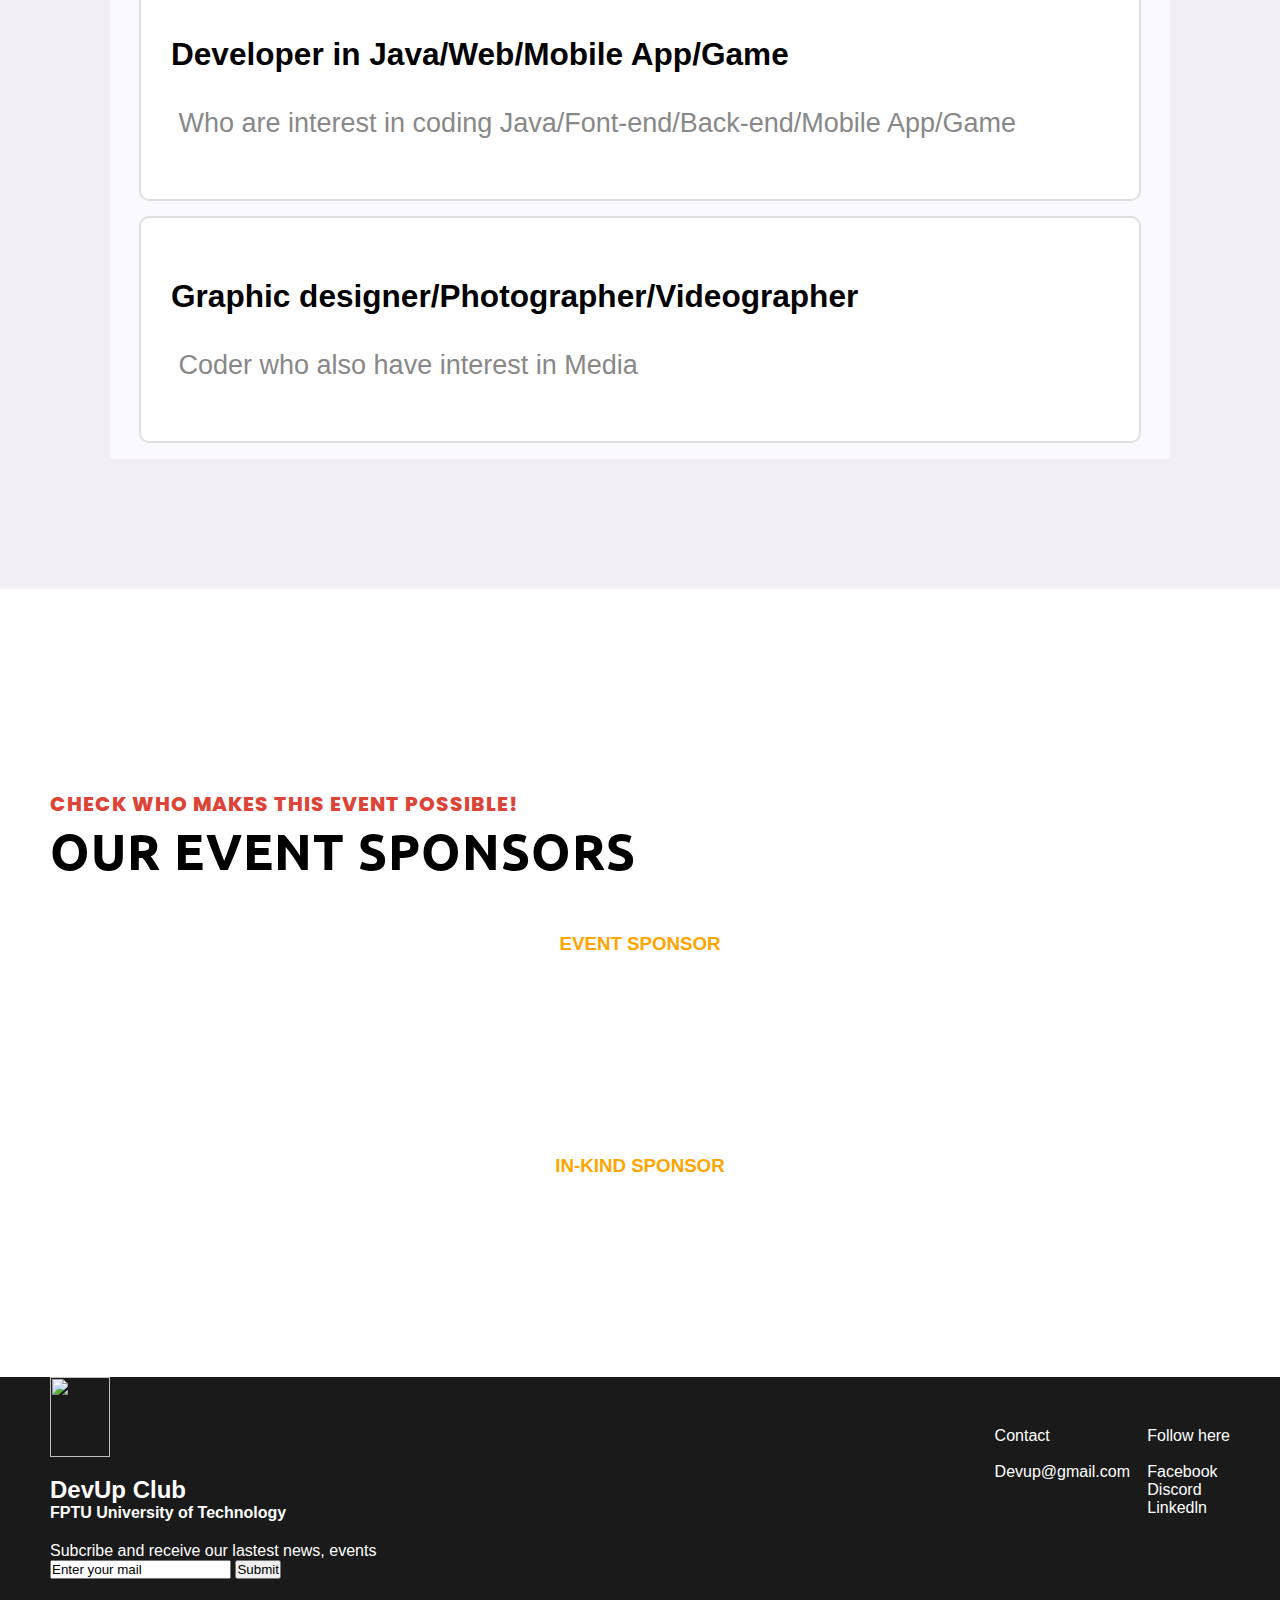
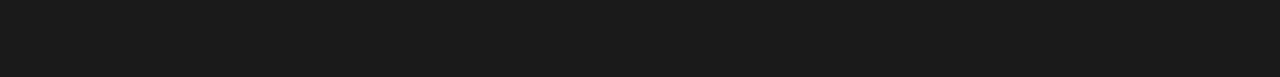
==== commit a3840d8e: "ds" ====
--- a/index.html
+++ b/index.html
@@ -41,7 +41,7 @@
                     <li> <a href="">Home</a> </li>
                     <li> <a href="./Ondex.html">Open Day</a> </li>
                     <li> <a href="">Contact</a> </li>
-                    <li> <a href="./about.html">About us</a> </li>
+                    <!-- <li> <a href="./about.html">About us</a> </li> -->
                 </ul>
             
             </div>
--- a/style.css
+++ b/style.css
@@ -511,10 +511,10 @@
     position: relative;
     text-transform: uppercase ;
     
-    font-size: 95px;
-    margin-left: 200px;
+    font-size: 75px;
+    margin-left: 180px;
     margin-top: -45px;
-    left: 300px;
+    left: 280px;
     bottom: 180px;
 }
 #Event-list{
